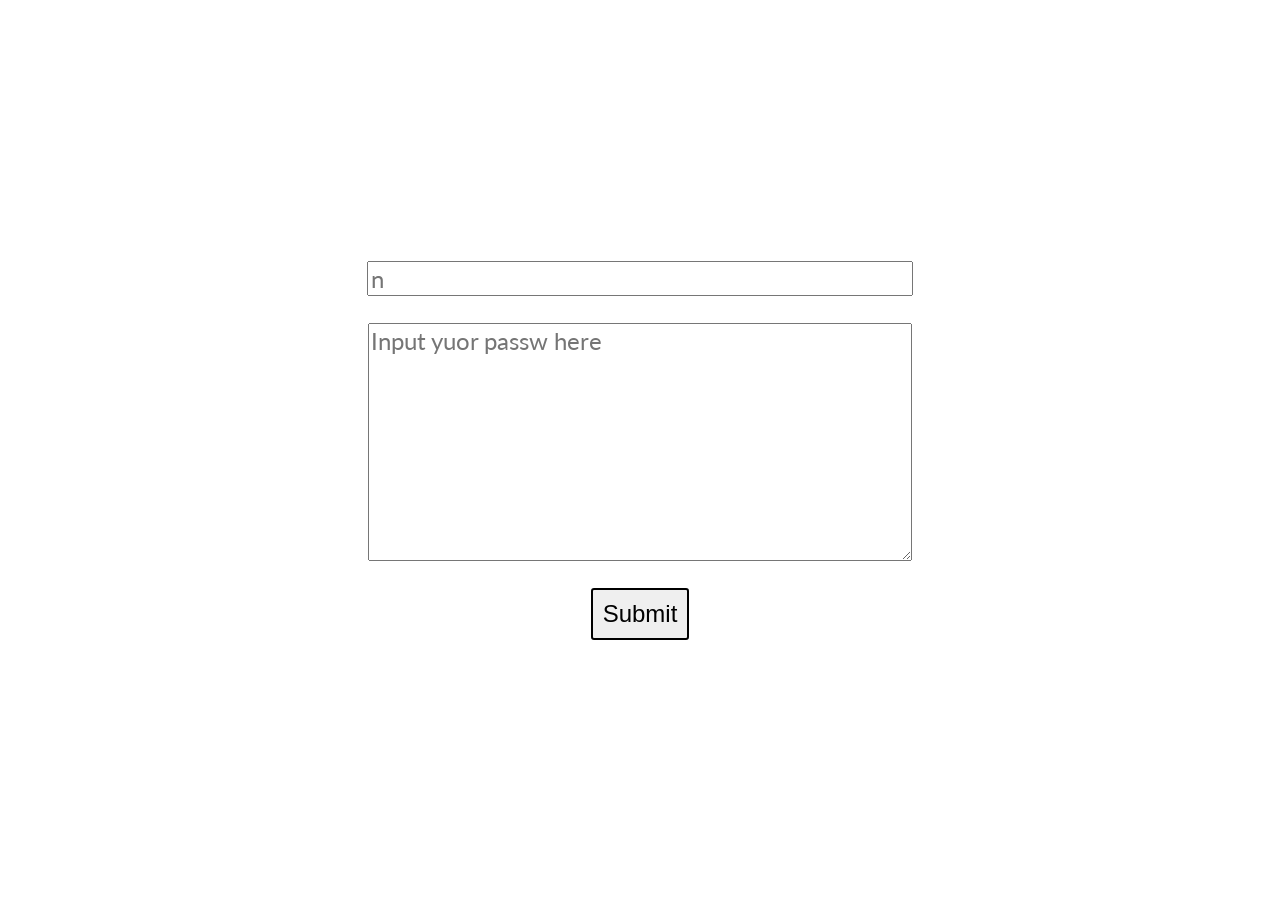
==== passw/index.html @ ae41762e "passw" ====
<!DOCTYPE html>
<html>
  <head>
    <meta charset="utf-8">
    <title>Password Forcemeter</title>
    <link rel="stylesheet" href="style.css">
    <!--jQuery library connecting-->
    <script src="https://ajax.googleapis.com/ajax/libs/jquery/3.4.1/jquery.min.js"></script>    
  </head>
  <body>
    <div class="container">
      <input type="text" placeholder="n" id="num">
      <textarea rows="8" cols="50" placeholder="Input yuor passw here" id="text"></textarea>
      <input type="submit" class="btn" id="btn" onclick="arrayCheck()">
    </div>
    <script type="text/javascript" src="script.js"></script>
  </body>
</html>
---- passw/style.css ----
@import url('https://fonts.googleapis.com/css?family=Lato&display=swap');

html {
  font-family: 'Lato', sans-serif;
}
body {
  margin: 0;
  padding: 0;
  display: flex;
  justify-content: center;
  align-items: center;
  
}
.container {
  height: 100vh;
  min-width: 60vw;
  max-width: 65vw;
  display: flex;
  justify-content: center;
  align-items: center;
  flex-direction: column;
}
.btn {
  border: 2px solid #000;
  border-radius: 3px;
  cursor: pointer;
  padding: 10px;
  min-width: 60px;
  text-align: center;
  transition: 0.5s;
  font-size: 1.5em;
}
.btn:hover {
  background-color: #000;
  color: #fff;
  transition: 0.5s;
}
textarea {
  width: 70%;
  margin: 3vh 0vh 3vh 0vh;
  font-family: 'Lato', sans-serif;
  font-size: 1.5em;
}
input[type="text"] {
  width: 70%;
  font-family: 'Lato', sans-serif;
  font-size: 1.5em;
}
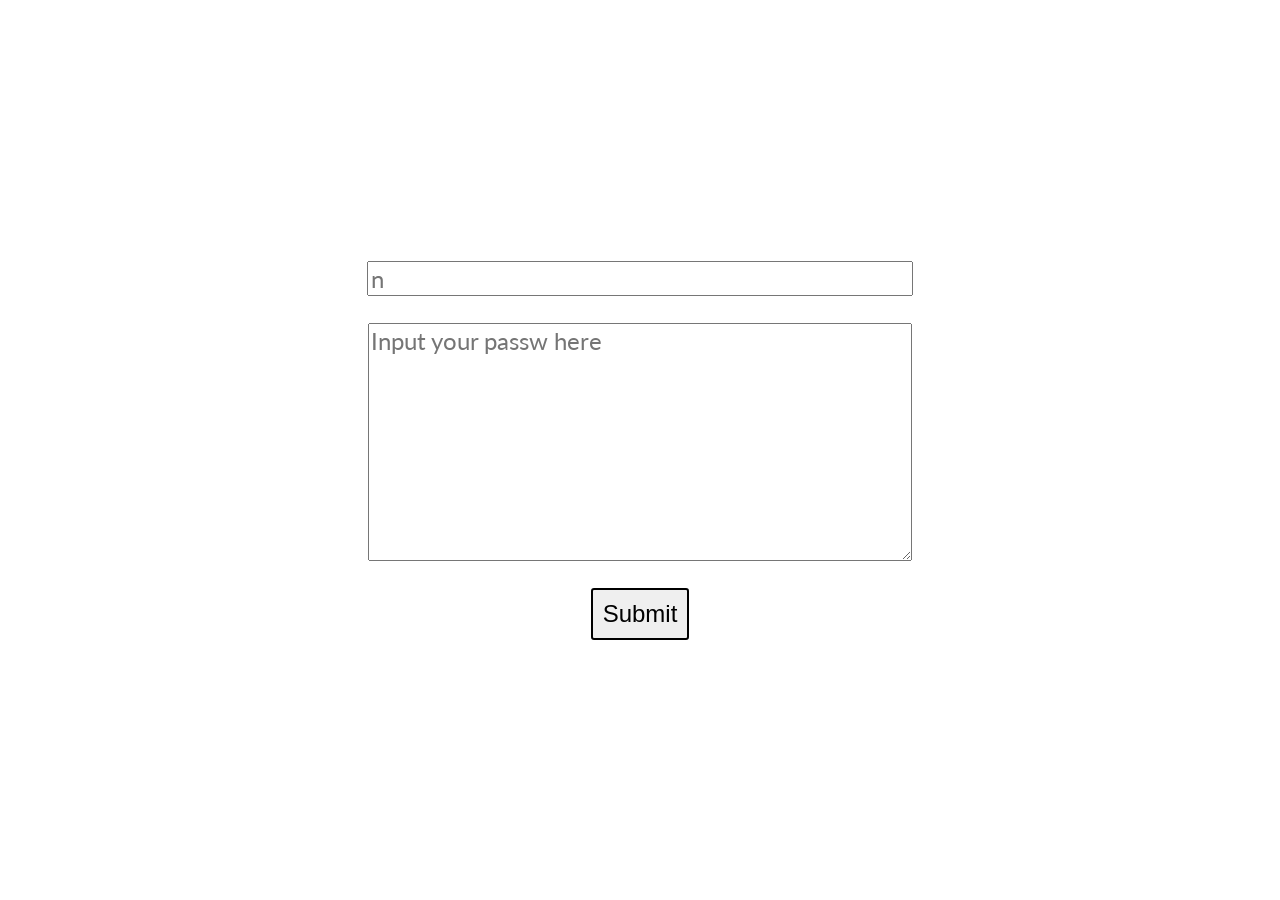
==== commit 75fd7627: "js" ====
--- a/passw/index.html
+++ b/passw/index.html
@@ -10,7 +10,7 @@
   <body>
     <div class="container">
       <input type="text" placeholder="n" id="num">
-      <textarea rows="8" cols="50" placeholder="Input yuor passw here" id="text"></textarea>
+      <textarea rows="8" cols="50" placeholder="Input your passw here" id="text"></textarea>
       <input type="submit" class="btn" id="btn" onclick="arrayCheck()">
     </div>
     <script type="text/javascript" src="script.js"></script>
